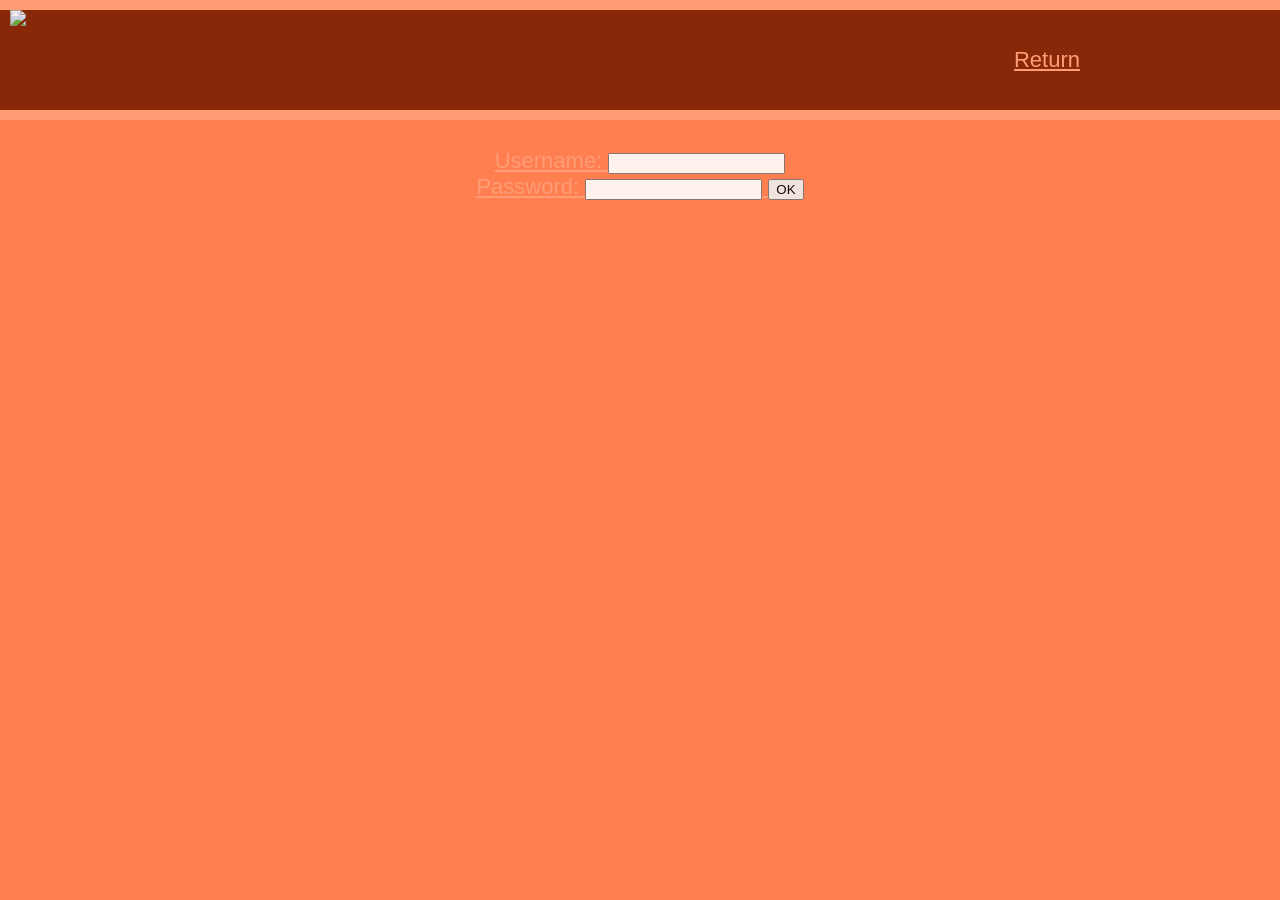
==== register.html @ d4e2c089 "basics" ====
<?php
	header('Content-type: text/html');
	session_start();
?>
<!DOCTYPE html>
<html><head>
   <title>Movie CENTER</title>
   <link rel="stylesheet" type="text/css"href="style.css">
</head>

<body>
	<header class="flex-items">
        <img src="https://i.ibb.co/0nrTtwK/36c404636e1440c3b9fa549122d23b97.png">
      <nav>
		  <span><a href="index.php">Return<a></span>
      </nav>
   </header>
   <img id="logo" src="https://i.ibb.co/0nrTtwK/36c404636e1440c3b9fa549122d23b97.png">
   <br>
   <br>
   <p>Create or login</p>
   <br>
	<form action="create.php" method="POST">
	Username: <input type="text" name="login" value ="" />
		<br/>
			Password: <input type="password" name="passwd" value =""/> 
		<input type="submit" name="submit" value="OK"/>
	</form>
      <!--Contcact-->

    <div id="Contact">
         <h2></h2>
         <h5></h5>
         <h5></h5>
    </div>

       <!--Copyright-->

    <footer>
      <h5></h5>
    </footer>
</body>
</html>
---- style.css ----
/*Universal Value*/

body {
	background-color: coral;
	opacity: 0.9;
	margin: 0;
	font-size: 22px;
	font-family: sans-serif;
	color: antiquewhite;
	text-align: center;
}
h2,
h3,
h4 {
	margin: 0;
	padding: 10px;
}
.flex-items {
	display: flex;
	justify-content: center;
	flex-wrap: wrap;
}
.main {
	padding-top: 70px;
	opacity: 0.9;
	width: 1200px;
	margin: auto;
}

/*Header*/

header {
	width: 100%;
	position: fixed;
	z-index: 1;
	height: 100px;
	border-top: 10px solid lightsalmon;
	border-bottom: 10px solid lightsalmon;
	align-items: center;
	background-color: #7a1f00;
}
header img {
	height: 100px;
	padding-left: 10px;
	flex-direction: row;
}
nav {
	text-align: right;
	flex-grow: 1;
}
a {
	text-decoration: underline;
	color: lightsalmon;
}
nav a {
	display: inline-block;
	padding: 10px 40px;
}

/*Contact*/

#Contact {
	height: 200px;
}

/*About*/

#about {
	height: 700px;
	padding-top: 0px;
}
#about .content {
	margin: auto;
	background-color: #e03800;
	width: 100%;
}

/*Copyright*/

h5 {
	display: block;
	font-weight: lighter;
}
footer {
	font-family: monospace;
  	text-align: right;
	padding-left: 8px;
}
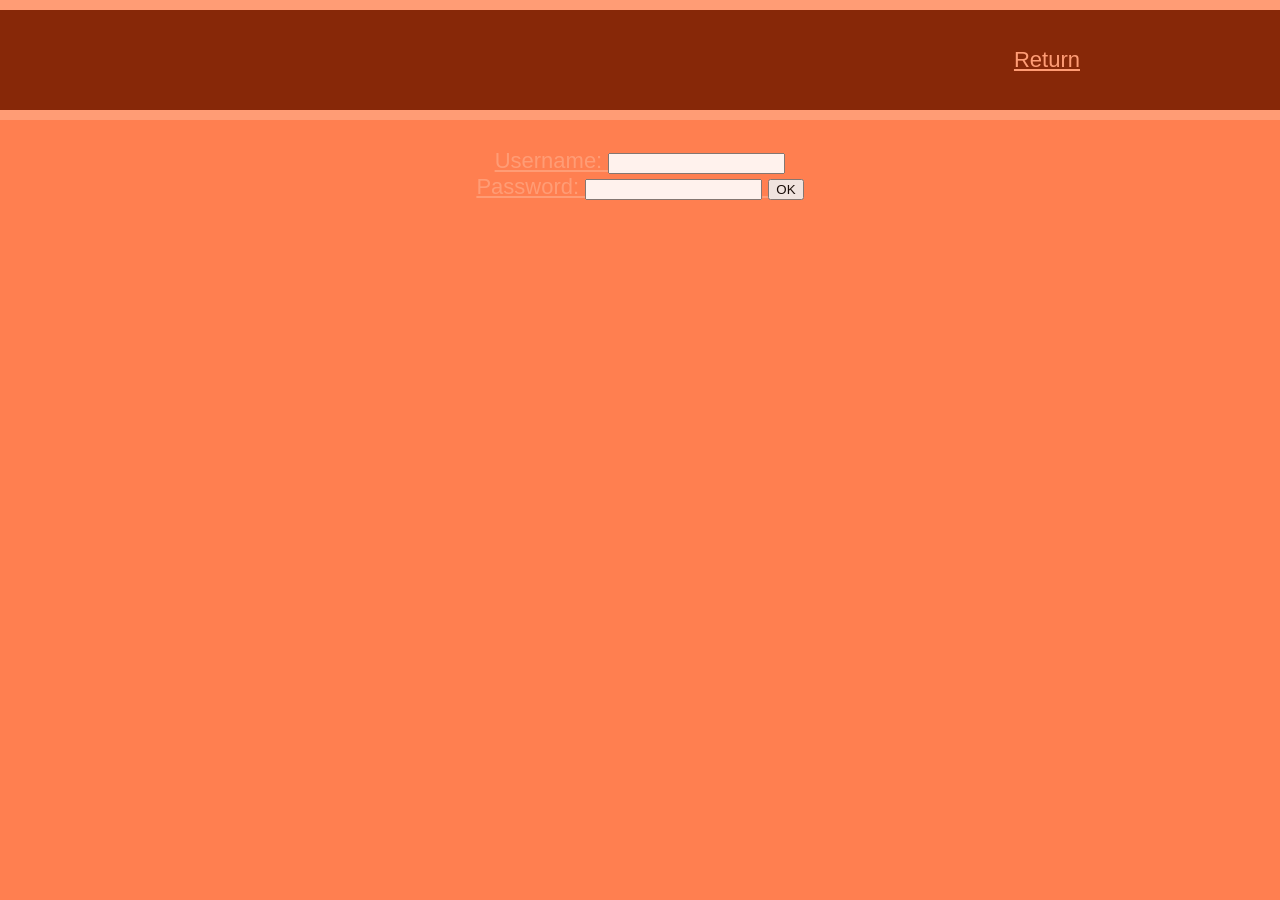
==== commit 81b4a9bc: "basics" ====
--- a/register.html
+++ b/register.html
@@ -1,43 +1,27 @@
-<?php
-	header('Content-type: text/html');
-	session_start();
-?>
 <!DOCTYPE html>
-<html><head>
-   <title>Movie CENTER</title>
-   <link rel="stylesheet" type="text/css"href="style.css">
+<html lang="en">
+<head>
+	<meta charset="UTF-8">
+	<meta http-equiv="X-UA-Compatible" content="IE=edge">
+	<meta name="viewport" content="width=device-width, initial-scale=1.0">
+	<title>mqx register</title>
+	<link rel="stylesheet" href="style.css">
 </head>
-
 <body>
 	<header class="flex-items">
-        <img src="https://i.ibb.co/0nrTtwK/36c404636e1440c3b9fa549122d23b97.png">
       <nav>
 		  <span><a href="index.php">Return<a></span>
       </nav>
    </header>
-   <img id="logo" src="https://i.ibb.co/0nrTtwK/36c404636e1440c3b9fa549122d23b97.png">
-   <br>
-   <br>
-   <p>Create or login</p>
-   <br>
-	<form action="create.php" method="POST">
-	Username: <input type="text" name="login" value ="" />
-		<br/>
-			Password: <input type="password" name="passwd" value =""/> 
-		<input type="submit" name="submit" value="OK"/>
-	</form>
-      <!--Contcact-->
-
-    <div id="Contact">
-         <h2></h2>
-         <h5></h5>
-         <h5></h5>
-    </div>
-
-       <!--Copyright-->
-
-    <footer>
-      <h5></h5>
-    </footer>
+		<br>
+		<br>
+		<p>Create or login</p>
+		<br>
+		<form action="create.php" method="POST">
+			Username: <input type="text" name="login" value ="" />
+			<br/>
+			Password: <input type="password" name="passwd" value =""/>
+			<input type="submit" name="submit" value="OK"/>
+		</form>
 </body>
 </html>
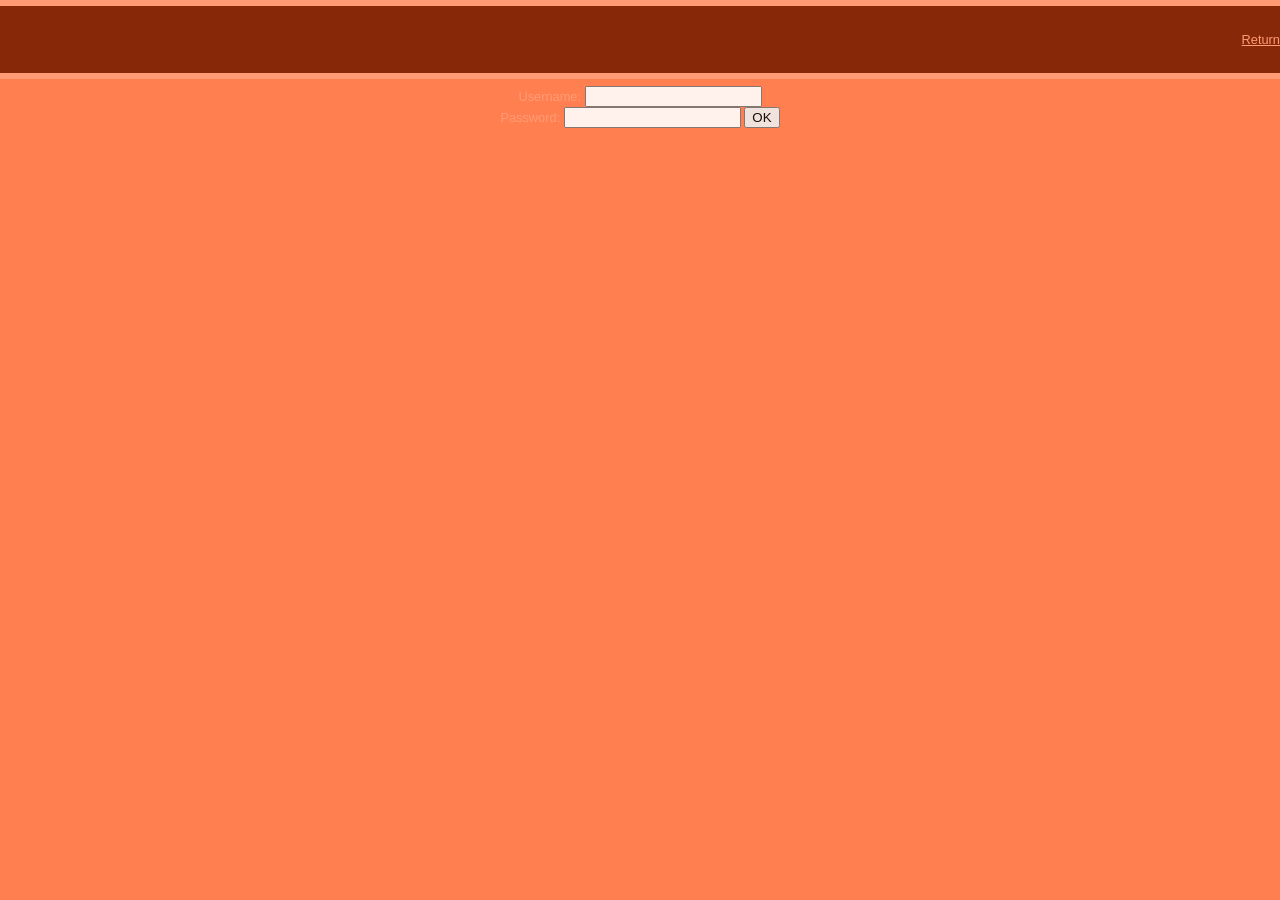
==== commit 6b89fb13: "basics" ====
--- a/register.html
+++ b/register.html
@@ -10,7 +10,7 @@
 <body>
 	<header class="flex-items">
       <nav>
-		  <span><a href="index.php">Return<a></span>
+		  <span><a href="index.html">Return<a></span>
       </nav>
    </header>
 		<br>
--- a/style.css
+++ b/style.css
@@ -4,16 +4,10 @@
 	background-color: coral;
 	opacity: 0.9;
 	margin: 0;
-	font-size: 22px;
+	font-size: 1vw;
 	font-family: sans-serif;
 	color: antiquewhite;
 	text-align: center;
-}
-h2,
-h3,
-h4 {
-	margin: 0;
-	padding: 10px;
 }
 .flex-items {
 	display: flex;
@@ -21,9 +15,9 @@
 	flex-wrap: wrap;
 }
 .main {
-	padding-top: 70px;
+	padding-top: 3.6vw;
 	opacity: 0.9;
-	width: 1200px;
+	width: 625vw;
 	margin: auto;
 }
 
@@ -33,41 +27,33 @@
 	width: 100%;
 	position: fixed;
 	z-index: 1;
-	height: 100px;
-	border-top: 10px solid lightsalmon;
-	border-bottom: 10px solid lightsalmon;
+	height: 5.2vw;
+	border-top: 0.52vw solid lightsalmon;
+	border-bottom: 0.52vw solid lightsalmon;
 	align-items: center;
 	background-color: #7a1f00;
 }
-header img {
-	height: 100px;
-	padding-left: 10px;
-	flex-direction: row;
+h2,
+h3,
+h4 {
+  margin: 0;
+  padding: 10px;
 }
 nav {
 	text-align: right;
 	flex-grow: 1;
 }
 a {
-	text-decoration: underline;
 	color: lightsalmon;
 }
 nav a {
 	display: inline-block;
-	padding: 10px 40px;
-}
-
-/*Contact*/
-
-#Contact {
-	height: 200px;
 }
 
 /*About*/
 
 #about {
-	height: 700px;
-	padding-top: 0px;
+	height: 36vw;
 }
 #about .content {
 	margin: auto;
@@ -77,12 +63,7 @@
 
 /*Copyright*/
 
-h5 {
-	display: block;
-	font-weight: lighter;
-}
 footer {
 	font-family: monospace;
   	text-align: right;
-	padding-left: 8px;
 }
